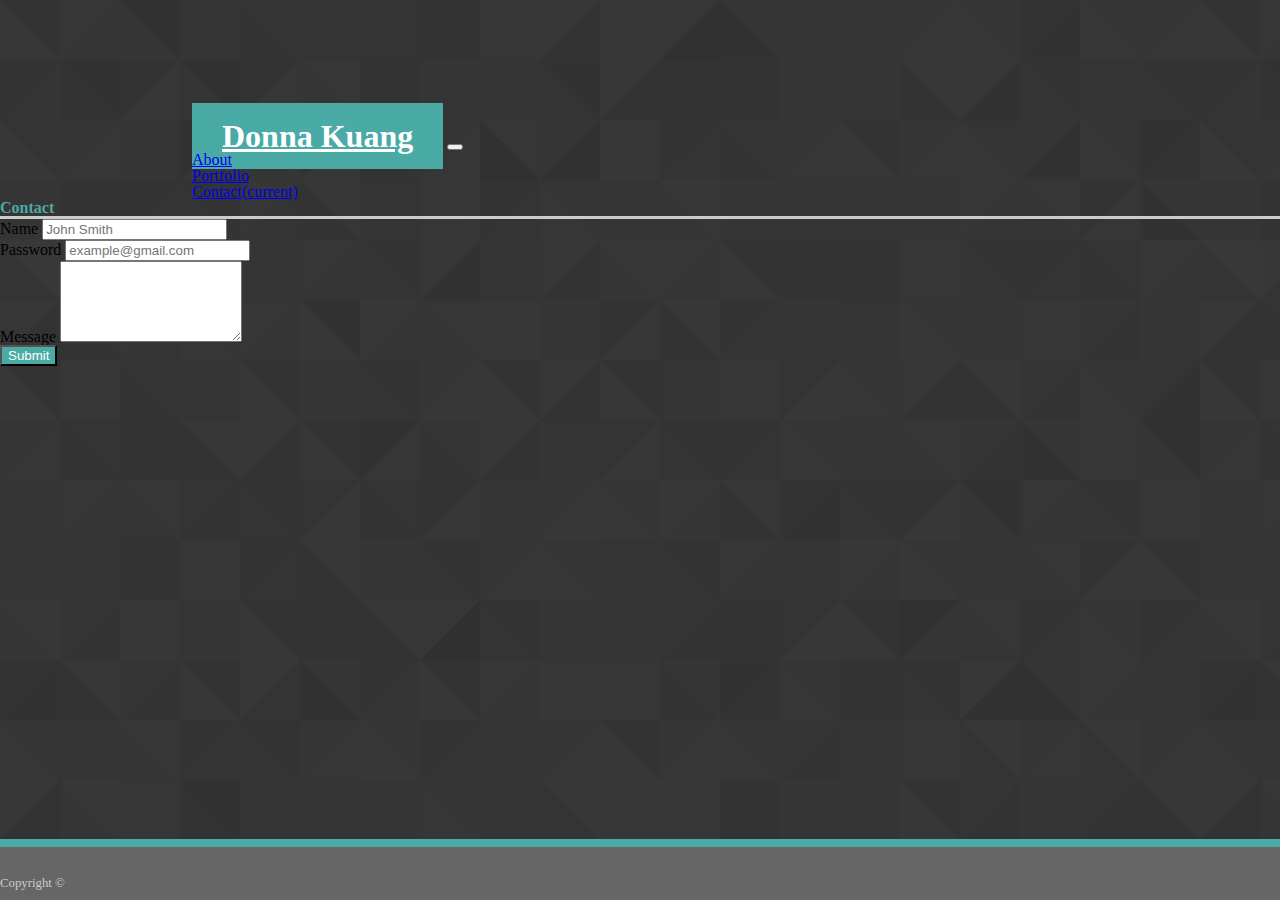
==== contact.html @ 6649ff72 "Updated password" ====
<!DOCTYPE html>
<html lang="en">

<head>
    <meta charset="UTF-8">
    <meta name="viewport" content="width=device-width, initial-scale=1, shrink-to-fit=no">
    <meta http-equiv="X-UA-Compatible" content="ie=edge">
    <link rel="stylesheet" href="assets/css/reset.css">
    <link rel="stylesheet" href="https://stackpath.bootstrapcdn.com/bootstrap/4.1.3/css/bootstrap.min.css" integrity="sha384-MCw98/SFnGE8fJT3GXwEOngsV7Zt27NXFoaoApmYm81iuXoPkFOJwJ8ERdknLPMO" crossorigin="anonymous">
    <link rel="stylesheet" href="assets/css/custom.css">
    <title>Bootstrap Portfolio</title>
</head>

<body id="home">
    <div class="container">
        <nav class="navbar navbar-expand-md navbar-light bg-light fixed-top p-0 pr-3">
            <a class="navbar-brand " id="nav-title" href="index.html">Donna Kuang</a>
            <button class="navbar-toggler" type="button" data-toggle="collapse" data-target="#navbarsExample09" aria-controls="navbarsExample09" aria-expanded="false" aria-label="Toggle navigation">
                <span class="navbar-toggler-icon"></span>
            </button>

            <div class="collapse navbar-collapse text-right" id="navbarsExample09">
                <ul class="navbar-nav ml-auto">
                    <li class="nav-item">
                        <a class="nav-link" href="./index.html">About</a>
                    </li>
                    <li class="nav-item">
                        <a class="nav-link" href="./portfolio.html">Portfolio</a>
                    </li>
                    <li class="nav-item active">
                        <a class="nav-link" href="./contact.html" tabindex="-1">Contact<span class="sr-only">(current)</span></a>
                    </li>
                </ul>
            </div>
        </nav>

        <main role="main" id="contact">
            <div class="row mb-5">
                <div class="col-md-12">
                    <div class="card">
                        <div class="card-body">
                            <h2 class="card-title pb-4 mb-4">Contact</h2>
                            <form>
                                <div class="form-group">
                                    <label for="name">Name</label>
                                    <input type="text" class="form-control" id="name" placeholder="John Smith">
                                </div>
                                <div class="form-group">
                                    <label for="password">Password</label>
                                    <input type="password" class="form-control" id="password" placeholder="example@gmail.com">
                                </div>
                                <div class="form-group">
                                    <label for="message">Message</label>
                                    <textarea class="form-control" id="message" rows="5"></textarea>
                                </div>
                                <button id="submit-btn" type="submit" class="btn">Submit</button>
                            </form>
                        </div>
                    </div>
                </div>
            </div>
        </main>
    </div>
    <footer class="text-center">Copyright &copy;</footer>

    <script src="https://code.jquery.com/jquery-3.3.1.slim.min.js" integrity="sha384-q8i/X+965DzO0rT7abK41JStQIAqVgRVzpbzo5smXKp4YfRvH+8abtTE1Pi6jizo" crossorigin="anonymous"></script>
    <script src="https://cdnjs.cloudflare.com/ajax/libs/popper.js/1.14.7/umd/popper.min.js" integrity="sha384-UO2eT0CpHqdSJQ6hJty5KVphtPhzWj9WO1clHTMGa3JDZwrnQq4sF86dIHNDz0W1" crossorigin="anonymous"></script>
    <script src="https://stackpath.bootstrapcdn.com/bootstrap/4.3.1/js/bootstrap.min.js" integrity="sha384-JjSmVgyd0p3pXB1rRibZUAYoIIy6OrQ6VrjIEaFf/nJGzIxFDsf4x0xIM+B07jRM" crossorigin="anonymous"></script>
</body>

</html>
---- assets/css/custom.css ----
html {
    height: 100%;
}
body {
    background-image: url("../images/geo-dark.png");
    display: flex;
    flex-direction: column;
    height: 100%;
}
nav {
    padding: 0 15%;
}
nav #nav-title {
    background-color: #4aaaa5;
    color: #fff;
    font-family: serif;
    font-size: 2rem;
    font-weight: 800;
    padding: 15px 30px;
}
nav ul a {
    transition: .1s;
}
nav ul a:hover {
    color: #4aaaa5 !important;
    text-shadow: 0 0 20px #4aaaa5;
    transition: .1s;
}
body div.container {
    flex: 1 0 auto;
    margin-top: 120px;
}
div.container h2 {
    border-bottom: #ccc solid 3px;
    color: #4aaaa5;
    font-family: serif;
    font-weight: 800;
}
/***** Homepage *****/
#home div.container img {
    height: 180px;
}
/***** Portfolio Page *****/
#portfolio .project {
    position: relative;
}
#portfolio .project .thumbnail {
    height: unset;
    width: 100%;
}
#portfolio h4 {
    background-color: #4aaaa5;
    color: #fff;
    font-family: 'Georgia', 'Times', 'Times New Roman', serif;
    font-size: 1.25rem;
    padding: 10px;
    position: absolute;
        bottom: 1%;
    text-align: center;
    transition: .3s;
    width: 100%;
}
#portfolio h4:hover {
    bottom: 5px;
    box-shadow: inset 0px 0px 10px #226966;
    filter: hue-rotate(180deg);
    opacity: .75;
    text-shadow: 0 0 3px #fff;
    transition: .2s;
}
/***** Portfolio Page *****/
#contact #submit-btn {
    background-color: #4aaaa5;
    color: #fff;
}
footer {
    background-color: #666;
    border-top: #4aaaa5 solid 8px;
    color: #ccc;
    flex-shrink: 0;
    font-size: 0.8rem;
    padding: 30px 0 10px;
}
/***** Media Queries *****/
@media only screen and (max-width: 768px) {
    main#home .card img {
        height: auto;
        width: 100%;
    }
}
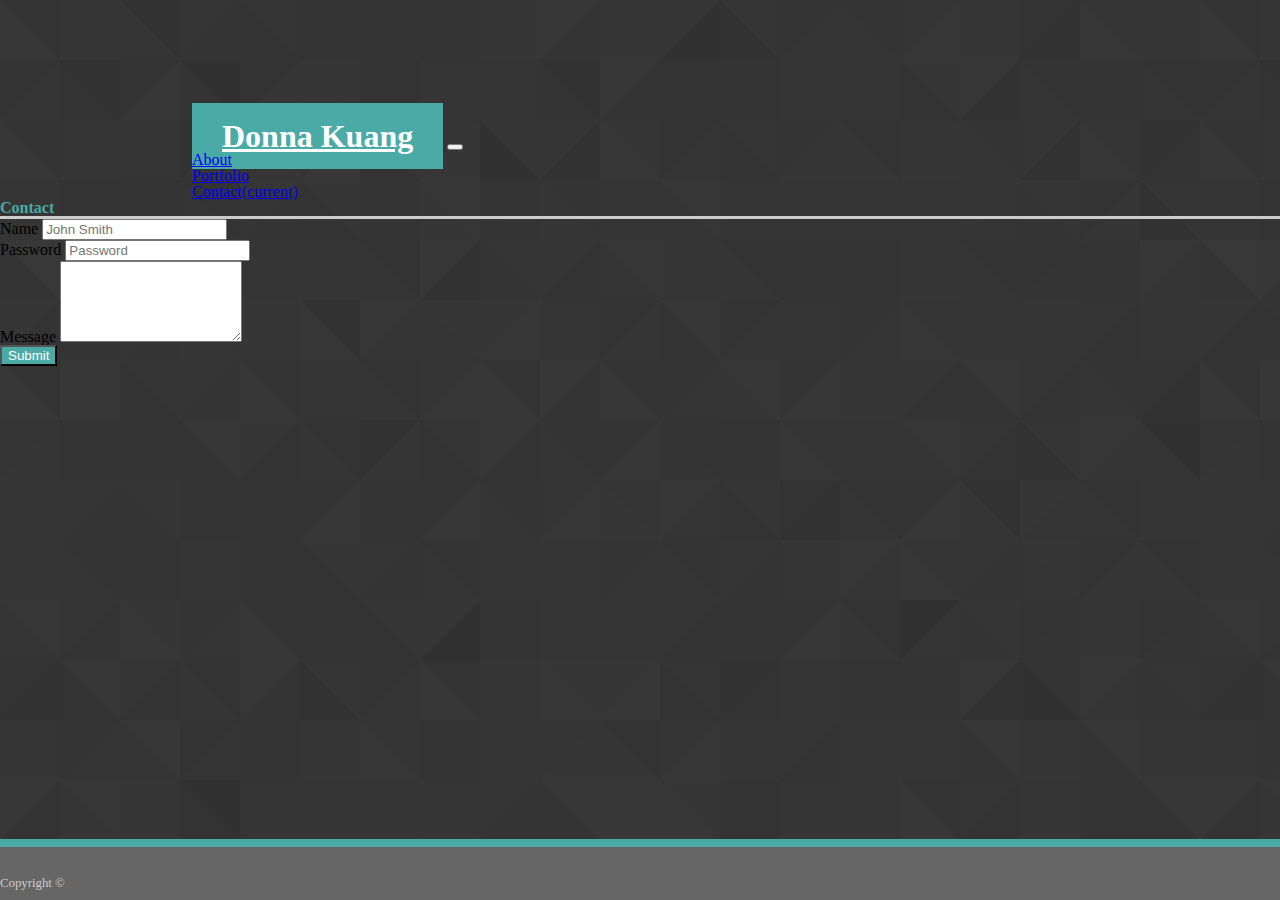
==== commit 2527401f: "Updated placeholder password" ====
--- a/contact.html
+++ b/contact.html
@@ -47,7 +47,7 @@
                                 </div>
                                 <div class="form-group">
                                     <label for="password">Password</label>
-                                    <input type="password" class="form-control" id="password" placeholder="example@gmail.com">
+                                    <input type="password" class="form-control" id="password" placeholder="Password">
                                 </div>
                                 <div class="form-group">
                                     <label for="message">Message</label>
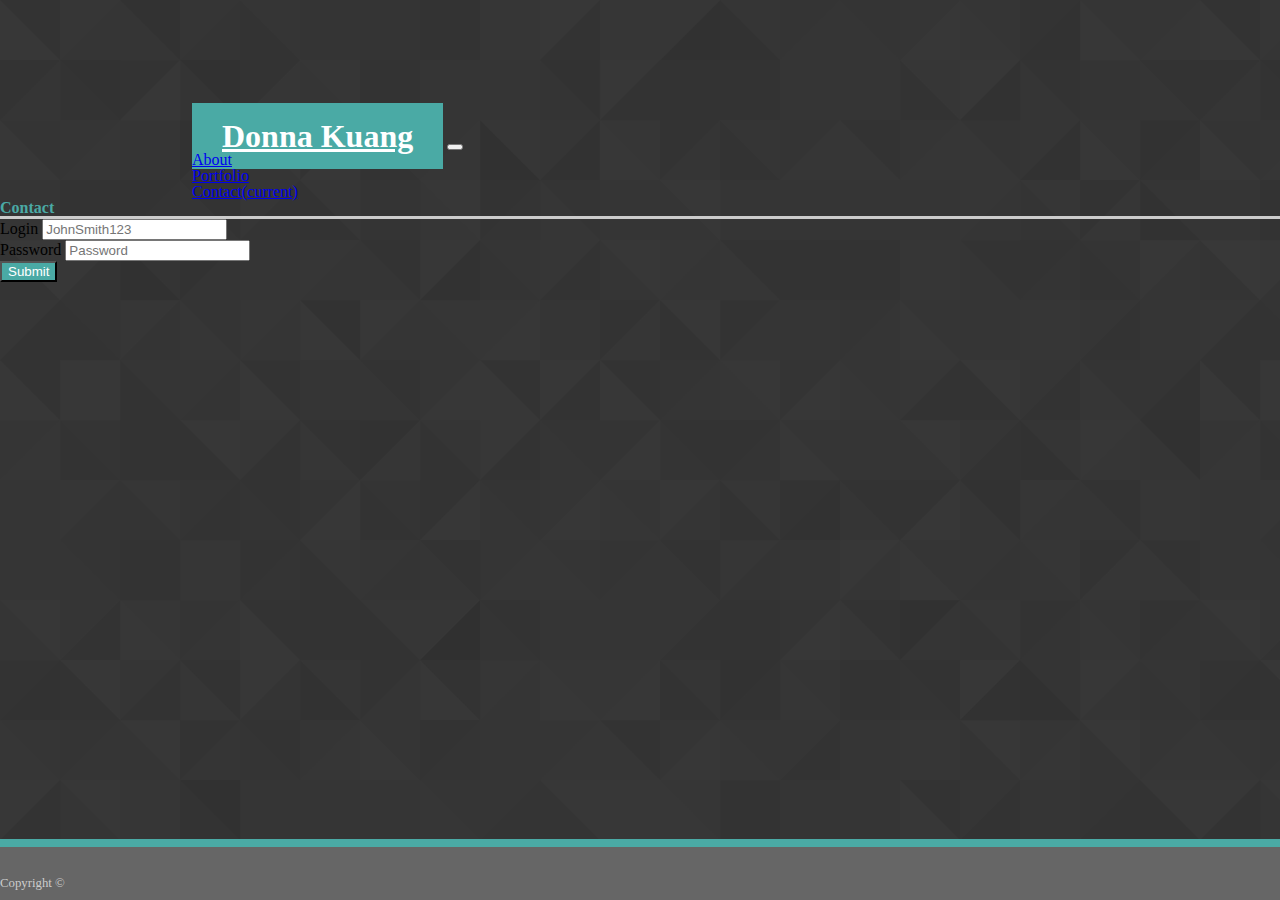
==== commit 609ac457: "Updated form" ====
--- a/contact.html
+++ b/contact.html
@@ -42,16 +42,12 @@
                             <h2 class="card-title pb-4 mb-4">Contact</h2>
                             <form>
                                 <div class="form-group">
-                                    <label for="name">Name</label>
-                                    <input type="text" class="form-control" id="name" placeholder="John Smith">
+                                    <label for="login">Login</label>
+                                    <input type="text" class="form-control" id="login" placeholder="JohnSmith123">
                                 </div>
                                 <div class="form-group">
-                                    <label for="password">Password</label>
-                                    <input type="password" class="form-control" id="password" placeholder="Password">
-                                </div>
-                                <div class="form-group">
-                                    <label for="message">Message</label>
-                                    <textarea class="form-control" id="message" rows="5"></textarea>
+                                    <label for="password-text">Password</label>
+                                    <input type="password" class="form-control" id="password-text" placeholder="Password">
                                 </div>
                                 <button id="submit-btn" type="submit" class="btn">Submit</button>
                             </form>
@@ -68,4 +64,4 @@
     <script src="https://stackpath.bootstrapcdn.com/bootstrap/4.3.1/js/bootstrap.min.js" integrity="sha384-JjSmVgyd0p3pXB1rRibZUAYoIIy6OrQ6VrjIEaFf/nJGzIxFDsf4x0xIM+B07jRM" crossorigin="anonymous"></script>
 </body>
 
-</html>
+</html>